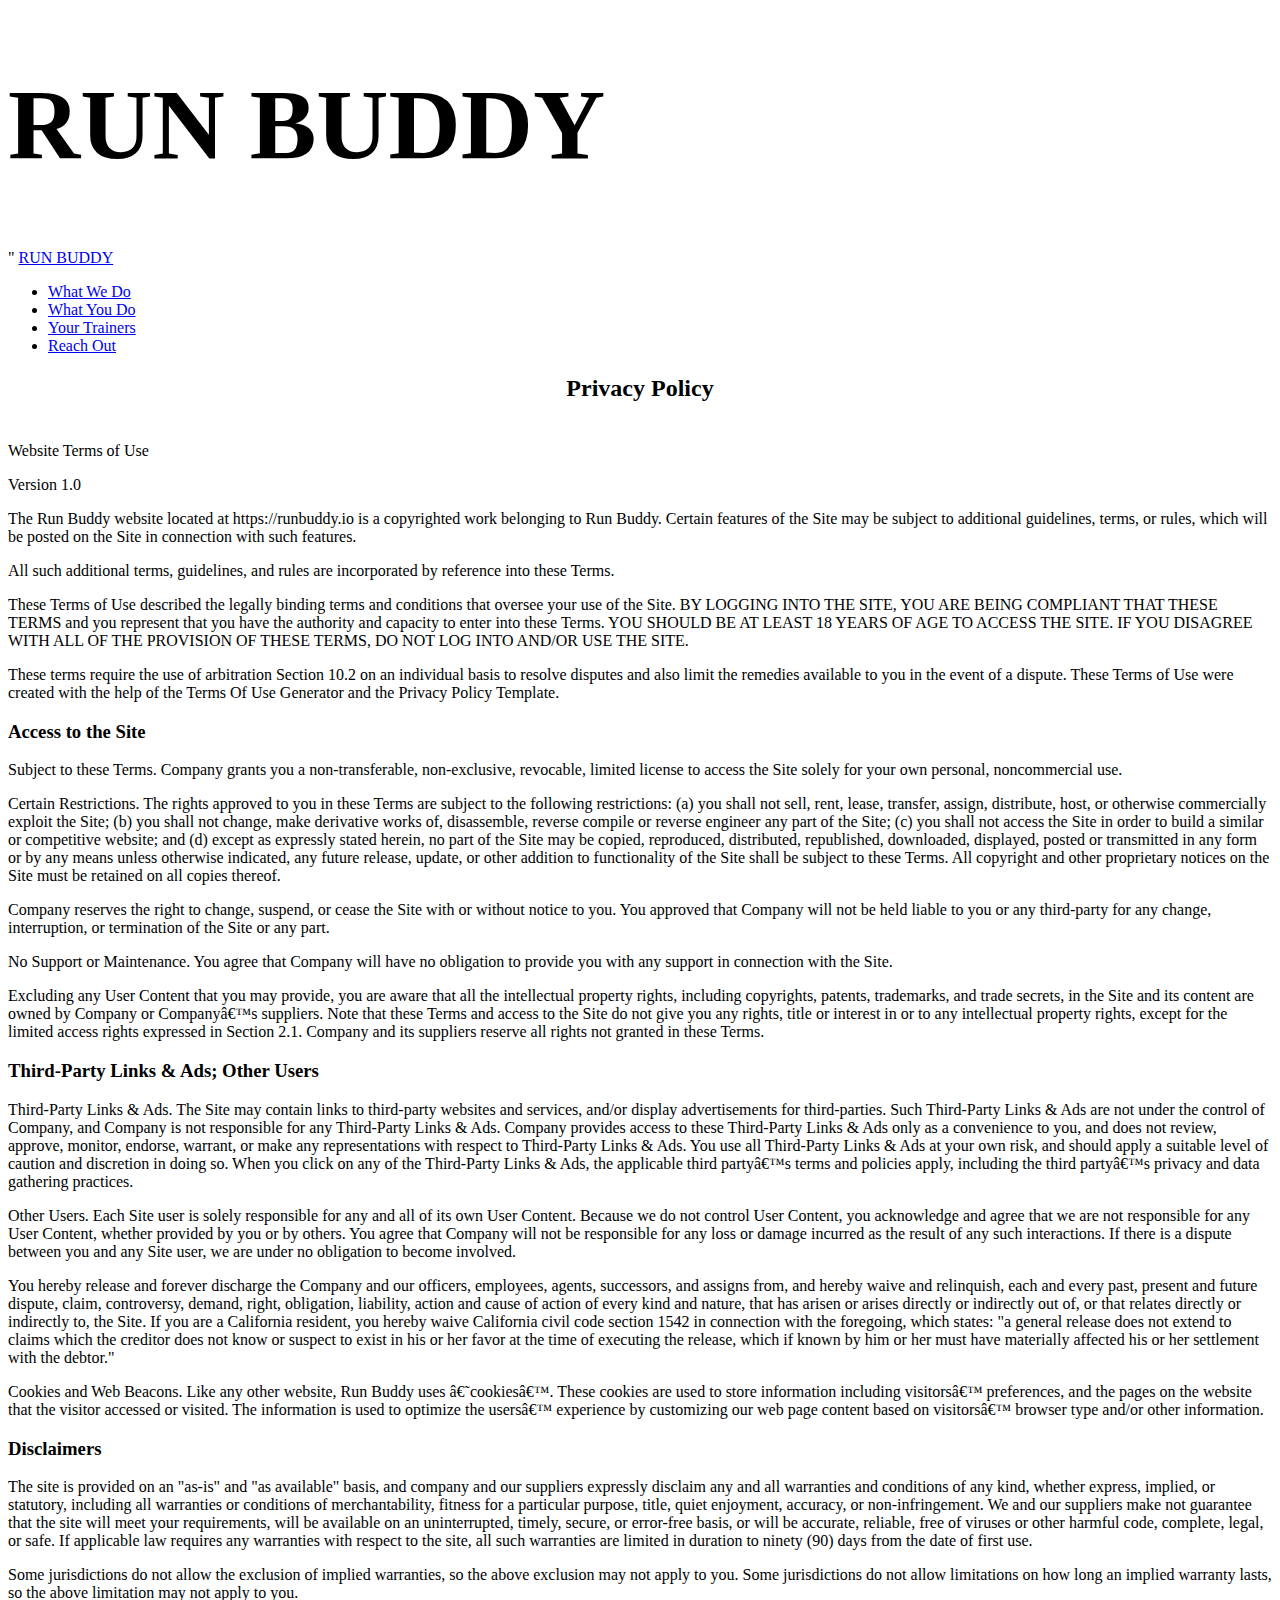
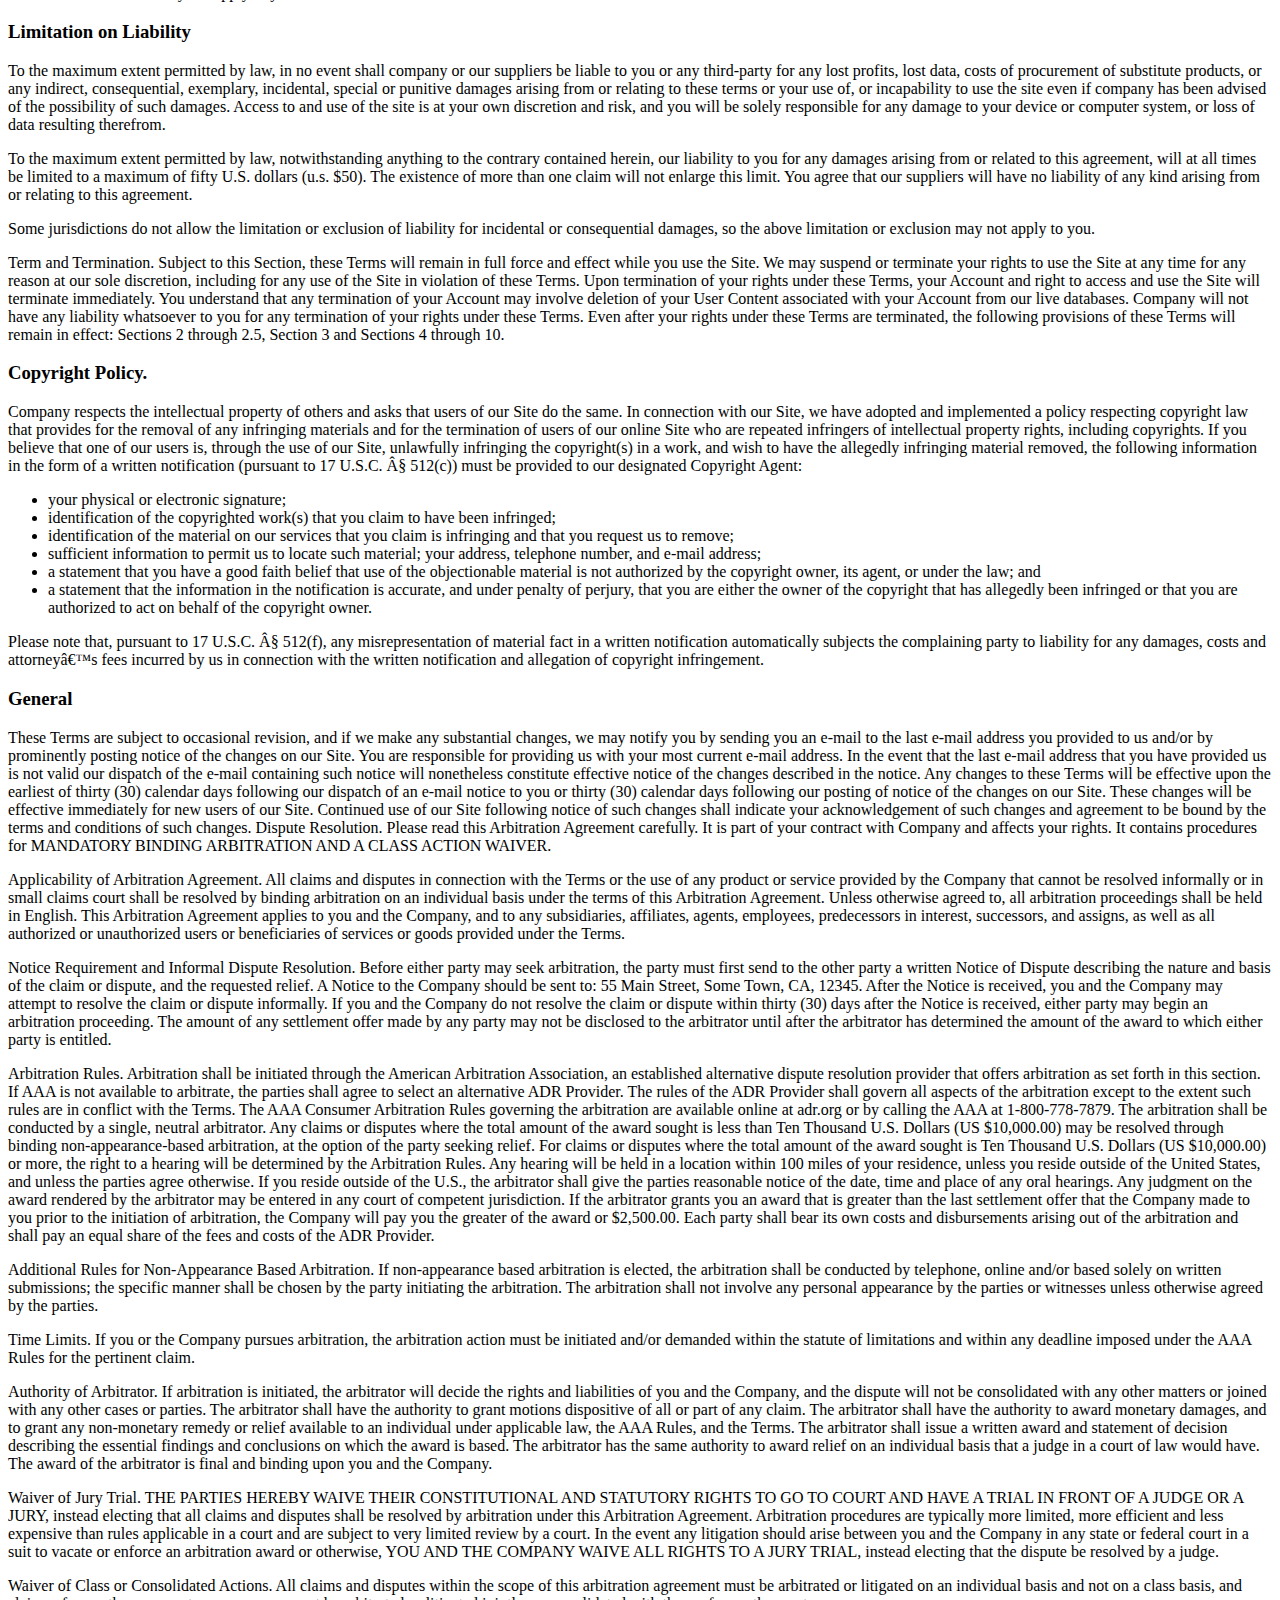
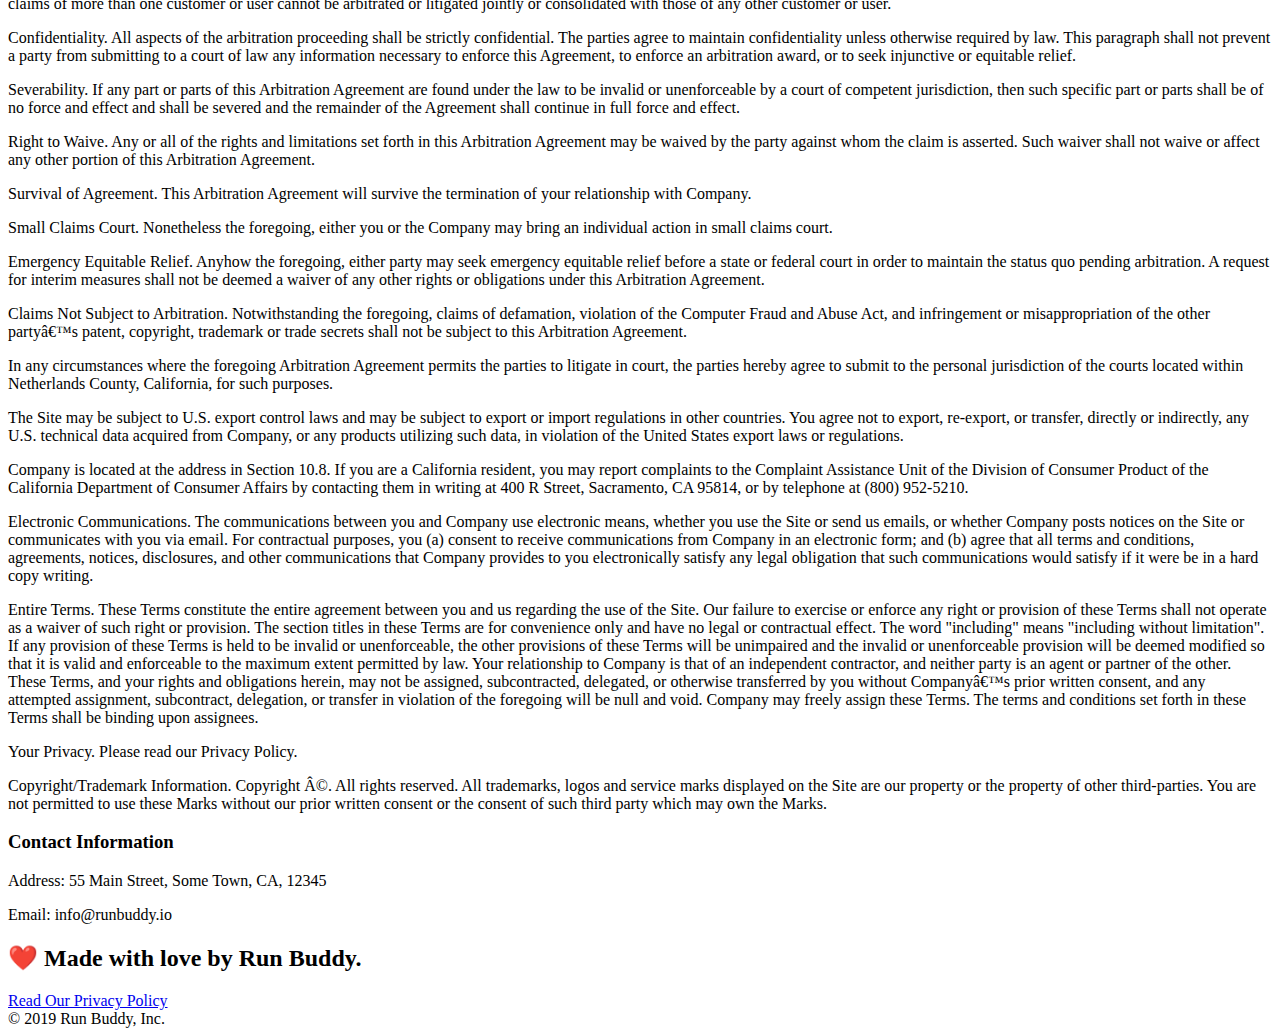
==== privacy-policy.html @ f4bb408c "private policy" ====
<!DOCTYPE html>
<html lang="en">
  <head>
    <meta charset="UTF-8" />
    <title>Privacy Policy - Run Buddy</title>
    <link rel="stylesheet" href="./assets/css/styles.css" />
    <link rel="stylesheet" href="./assets/css/secondary-style.css"/>
    <header>
      <h1>
          <h1 style="font-size: 100px;">RUN BUDDY</h1>"
          <a href="/">RUN BUDDY</a>
      </h1>
      <nav>
          <!-- Unodrdered list element -->
      <ul>
          <!-- List item element-->
          <li>
          <!-- Anchor element -->
          <a href="./index.html#What-We-do">What We Do</a>
      </li>
      <li>
          <a href="./index.html#what-you-do">What You Do</a>
      </li>
      <li>
          <a href="./index.html#your-trainers">Your Trainers</a>
      </li>
      <li>
          <a href="./index.html#reach-out">Reach Out</a>
      </li>
      </ul>
      </nav>
      </header>
      <section class="hero">
        <h2 class="page-title">
            Privacy Policy
          </h2>

      </section>
      <article>
          <div class="secondary-content">
            <p>
                Website Terms of Use
              </p>
        
              <p>
                Version 1.0
              </p>
        
              <p>
                The Run Buddy website located at https://runbuddy.io is a copyrighted work belonging to Run Buddy. Certain
                features of the Site may be subject to additional guidelines, terms, or rules, which will be posted on the Site
                in connection with such features.
              </p>
        
              <p>
                All such additional terms, guidelines, and rules are incorporated by reference into these Terms.
              </p>
        
              <p>
                These Terms of Use described the legally binding terms and conditions that oversee your use of the Site. BY
                LOGGING INTO THE SITE, YOU ARE BEING COMPLIANT THAT THESE TERMS and you represent that you have the authority
                and capacity to enter into these Terms. YOU SHOULD BE AT LEAST 18 YEARS OF AGE TO ACCESS THE SITE. IF YOU
                DISAGREE WITH ALL OF THE PROVISION OF THESE TERMS, DO NOT LOG INTO AND/OR USE THE SITE.
              </p>
        
              <p>
                These terms require the use of arbitration Section 10.2 on an individual basis to resolve disputes and also
                limit the remedies available to you in the event of a dispute. These Terms of Use were created with the help of
                the Terms Of Use Generator and the Privacy Policy Template.
              </p>
        
              <h3>
                Access to the Site
              </h3>
        
              <p>
                Subject to these Terms. Company grants you a non-transferable, non-exclusive, revocable, limited license to
                access the Site solely for your own personal, noncommercial use.
              </p>
        
              <p>
                Certain Restrictions. The rights approved to you in these Terms are subject to the following restrictions: (a)
                you shall not sell, rent, lease, transfer, assign, distribute, host, or otherwise commercially exploit the Site;
                (b) you shall not change, make derivative works of, disassemble, reverse compile or reverse engineer any part of
                the Site; (c) you shall not access the Site in order to build a similar or competitive website; and (d) except
                as expressly stated herein, no part of the Site may be copied, reproduced, distributed, republished, downloaded,
                displayed, posted or transmitted in any form or by any means unless otherwise indicated, any future release,
                update, or other addition to functionality of the Site shall be subject to these Terms. All copyright and other
                proprietary notices on the Site must be retained on all copies thereof.
              </p>
        
              <p>
                Company reserves the right to change, suspend, or cease the Site with or without notice to you. You approved
                that Company will not be held liable to you or any third-party for any change, interruption, or termination of
                the Site or any part.
              </p>
        
              <p>
                No Support or Maintenance. You agree that Company will have no obligation to provide you with any support in
                connection with the Site.
              </p>
        
              <p>
                Excluding any User Content that you may provide, you are aware that all the intellectual property rights,
                including copyrights, patents, trademarks, and trade secrets, in the Site and its content are owned by Company
                or Companyâ€™s suppliers. Note that these Terms and access to the Site do not give you any rights, title or
                interest in or to any intellectual property rights, except for the limited access rights expressed in Section
                2.1. Company and its suppliers reserve all rights not granted in these Terms.
              </p>
        
              <h3>
                Third-Party Links & Ads; Other Users
              </h3>
        
              <p>
                Third-Party Links & Ads. The Site may contain links to third-party websites and services, and/or display
                advertisements for third-parties. Such Third-Party Links & Ads are not under the control of Company, and Company
                is not responsible for any Third-Party Links & Ads. Company provides access to these Third-Party Links & Ads
                only as a convenience to you, and does not review, approve, monitor, endorse, warrant, or make any
                representations with respect to Third-Party Links & Ads. You use all Third-Party Links & Ads at your own risk,
                and should apply a suitable level of caution and discretion in doing so. When you click on any of the
                Third-Party Links & Ads, the applicable third partyâ€™s terms and policies apply, including the third partyâ€™s
                privacy and data gathering practices.
              </p>
        
              <p>
                Other Users. Each Site user is solely responsible for any and all of its own User Content. Because we do not
                control User Content, you acknowledge and agree that we are not responsible for any User Content, whether
                provided by you or by others. You agree that Company will not be responsible for any loss or damage incurred as
                the result of any such interactions. If there is a dispute between you and any Site user, we are under no
                obligation to become involved.
              </p>
        
              <p>
                You hereby release and forever discharge the Company and our officers, employees, agents, successors, and
                assigns from, and hereby waive and relinquish, each and every past, present and future dispute, claim,
                controversy, demand, right, obligation, liability, action and cause of action of every kind and nature, that has
                arisen or arises directly or indirectly out of, or that relates directly or indirectly to, the Site. If you are
                a California resident, you hereby waive California civil code section 1542 in connection with the foregoing,
                which states: "a general release does not extend to claims which the creditor does not know or suspect to exist
                in his or her favor at the time of executing the release, which if known by him or her must have materially
                affected his or her settlement with the debtor."
              </p>
        
              <p>
                Cookies and Web Beacons. Like any other website, Run Buddy uses â€˜cookiesâ€™. These cookies are used to store
                information including visitorsâ€™ preferences, and the pages on the website that the visitor accessed or visited.
                The information is used to optimize the usersâ€™ experience by customizing our web page content based on visitorsâ€™
                browser type and/or other information.
              </p>
        
              <h3>
                Disclaimers
              </h3>
        
              <p>
                The site is provided on an "as-is" and "as available" basis, and company and our suppliers expressly disclaim
                any and all warranties and conditions of any kind, whether express, implied, or statutory, including all
                warranties or conditions of merchantability, fitness for a particular purpose, title, quiet enjoyment, accuracy,
                or non-infringement. We and our suppliers make not guarantee that the site will meet your requirements, will be
                available on an uninterrupted, timely, secure, or error-free basis, or will be accurate, reliable, free of
                viruses or other harmful code, complete, legal, or safe. If applicable law requires any warranties with respect
                to the site, all such warranties are limited in duration to ninety (90) days from the date of first use.
              </p>
        
              <p>
                Some jurisdictions do not allow the exclusion of implied warranties, so the above exclusion may not apply to
                you. Some jurisdictions do not allow limitations on how long an implied warranty lasts, so the above limitation
                may not apply to you.
              </p>
        
              <h3>
                Limitation on Liability
              </h3>
        
              <p>
                To the maximum extent permitted by law, in no event shall company or our suppliers be liable to you or any
                third-party for any lost profits, lost data, costs of procurement of substitute products, or any indirect,
                consequential, exemplary, incidental, special or punitive damages arising from or relating to these terms or
                your use of, or incapability to use the site even if company has been advised of the possibility of such
                damages. Access to and use of the site is at your own discretion and risk, and you will be solely responsible
                for any damage to your device or computer system, or loss of data resulting therefrom.
              </p>
        
              <p>
                To the maximum extent permitted by law, notwithstanding anything to the contrary contained herein, our liability
                to you for any damages arising from or related to this agreement, will at all times be limited to a maximum of
                fifty U.S. dollars (u.s. $50). The existence of more than one claim will not enlarge this limit. You agree that
                our suppliers will have no liability of any kind arising from or relating to this agreement.
              </p>
        
              <p>
                Some jurisdictions do not allow the limitation or exclusion of liability for incidental or consequential
                damages, so the above limitation or exclusion may not apply to you.
              </p>
        
              <p>
                Term and Termination. Subject to this Section, these Terms will remain in full force and effect while you use
                the Site. We may suspend or terminate your rights to use the Site at any time for any reason at our sole
                discretion, including for any use of the Site in violation of these Terms. Upon termination of your rights under
                these Terms, your Account and right to access and use the Site will terminate immediately. You understand that
                any termination of your Account may involve deletion of your User Content associated with your Account from our
                live databases. Company will not have any liability whatsoever to you for any termination of your rights under
                these Terms. Even after your rights under these Terms are terminated, the following provisions of these Terms
                will remain in effect: Sections 2 through 2.5, Section 3 and Sections 4 through 10.
              </p>
        
              <h3>
                Copyright Policy.
              </h3>
        
              <p>
                Company respects the intellectual property of others and asks that users of our Site do the same. In connection
                with our Site, we have adopted and implemented a policy respecting copyright law that provides for the removal
                of any infringing materials and for the termination of users of our online Site who are repeated infringers of
                intellectual property rights, including copyrights. If you believe that one of our users is, through the use of
                our Site, unlawfully infringing the copyright(s) in a work, and wish to have the allegedly infringing material
                removed, the following information in the form of a written notification (pursuant to 17 U.S.C. Â§ 512(c)) must
                be provided to our designated Copyright Agent:
              </p>
        
              <ul>
                <li>
                  your physical or electronic signature;
                </li>
                <li>
                  identification of the copyrighted work(s) that you claim to have been infringed;
                </li>
                <li>
                  identification of the material on our services that you claim is infringing and that you request us to remove;
                </li>
                <li>
                  sufficient information to permit us to locate such material; your address, telephone number, and e-mail
                  address;
                </li>
                <li>
                  a statement that you have a good faith belief that use of the objectionable material is not authorized by the
                  copyright owner, its agent, or under the law; and
                </li>
                <li>
                  a statement that the information in the notification is accurate, and under penalty of perjury, that you are
                  either the owner of the copyright that has allegedly been infringed or that you are authorized to act on
                  behalf of the copyright owner.
                </li>
              </ul>
        
              <p>
                Please note that, pursuant to 17 U.S.C. Â§ 512(f), any misrepresentation of material fact in a written
                notification automatically subjects the complaining party to liability for any damages, costs and attorneyâ€™s
                fees incurred by us in connection with the written notification and allegation of copyright infringement.
              </p>
        
              <h3>
                General
              </h3>
        
              <p>
                These Terms are subject to occasional revision, and if we make any substantial changes, we may notify you by
                sending you an e-mail to the last e-mail address you provided to us and/or by prominently posting notice of the
                changes on our Site. You are responsible for providing us with your most current e-mail address. In the event
                that the last e-mail address that you have provided us is not valid our dispatch of the e-mail containing such
                notice will nonetheless constitute effective notice of the changes described in the notice. Any changes to these
                Terms will be effective upon the earliest of thirty (30) calendar days following our dispatch of an e-mail
                notice to you or thirty (30) calendar days following our posting of notice of the changes on our Site. These
                changes will be effective immediately for new users of our Site. Continued use of our Site following notice of
                such changes shall indicate your acknowledgement of such changes and agreement to be bound by the terms and
                conditions of such changes. Dispute Resolution. Please read this Arbitration Agreement carefully. It is part of
                your contract with Company and affects your rights. It contains procedures for MANDATORY BINDING ARBITRATION AND
                A CLASS ACTION WAIVER.
              </p>
        
              <p>
                Applicability of Arbitration Agreement. All claims and disputes in connection with the Terms or the use of any
                product or service provided by the Company that cannot be resolved informally or in small claims court shall be
                resolved by binding arbitration on an individual basis under the terms of this Arbitration Agreement. Unless
                otherwise agreed to, all arbitration proceedings shall be held in English. This Arbitration Agreement applies to
                you and the Company, and to any subsidiaries, affiliates, agents, employees, predecessors in interest,
                successors, and assigns, as well as all authorized or unauthorized users or beneficiaries of services or goods
                provided under the Terms.
              </p>
        
              <p>
                Notice Requirement and Informal Dispute Resolution. Before either party may seek arbitration, the party must
                first send to the other party a written Notice of Dispute describing the nature and basis of the claim or
                dispute, and the requested relief. A Notice to the Company should be sent to: 55 Main Street, Some Town, CA,
                12345. After the Notice is received, you and the Company may attempt to resolve the claim or dispute informally.
                If you and the Company do not resolve the claim or dispute within thirty (30) days after the Notice is received,
                either party may begin an arbitration proceeding. The amount of any settlement offer made by any party may not
                be disclosed to the arbitrator until after the arbitrator has determined the amount of the award to which either
                party is entitled.
              </p>
        
              <p>
                Arbitration Rules. Arbitration shall be initiated through the American Arbitration Association, an established
                alternative dispute resolution provider that offers arbitration as set forth in this section. If AAA is not
                available to arbitrate, the parties shall agree to select an alternative ADR Provider. The rules of the ADR
                Provider shall govern all aspects of the arbitration except to the extent such rules are in conflict with the
                Terms. The AAA Consumer Arbitration Rules governing the arbitration are available online at adr.org or by
                calling the AAA at 1-800-778-7879. The arbitration shall be conducted by a single, neutral arbitrator. Any
                claims or disputes where the total amount of the award sought is less than Ten Thousand U.S. Dollars (US
                $10,000.00) may be resolved through binding non-appearance-based arbitration, at the option of the party seeking
                relief. For claims or disputes where the total amount of the award sought is Ten Thousand U.S. Dollars (US
                $10,000.00) or more, the right to a hearing will be determined by the Arbitration Rules. Any hearing will be
                held in a location within 100 miles of your residence, unless you reside outside of the United States, and
                unless the parties agree otherwise. If you reside outside of the U.S., the arbitrator shall give the parties
                reasonable notice of the date, time and place of any oral hearings. Any judgment on the award rendered by the
                arbitrator may be entered in any court of competent jurisdiction. If the arbitrator grants you an award that is
                greater than the last settlement offer that the Company made to you prior to the initiation of arbitration, the
                Company will pay you the greater of the award or $2,500.00. Each party shall bear its own costs and
                disbursements arising out of the arbitration and shall pay an equal share of the fees and costs of the ADR
                Provider.
              </p>
        
              <p>
                Additional Rules for Non-Appearance Based Arbitration. If non-appearance based arbitration is elected, the
                arbitration shall be conducted by telephone, online and/or based solely on written submissions; the specific
                manner shall be chosen by the party initiating the arbitration. The arbitration shall not involve any personal
                appearance by the parties or witnesses unless otherwise agreed by the parties.
              </p>
        
              <p>
                Time Limits. If you or the Company pursues arbitration, the arbitration action must be initiated and/or demanded
                within the statute of limitations and within any deadline imposed under the AAA Rules for the pertinent claim.
              </p>
        
              <p>
                Authority of Arbitrator. If arbitration is initiated, the arbitrator will decide the rights and liabilities of
                you and the Company, and the dispute will not be consolidated with any other matters or joined with any other
                cases or parties. The arbitrator shall have the authority to grant motions dispositive of all or part of any
                claim. The arbitrator shall have the authority to award monetary damages, and to grant any non-monetary remedy
                or relief available to an individual under applicable law, the AAA Rules, and the Terms. The arbitrator shall
                issue a written award and statement of decision describing the essential findings and conclusions on which the
                award is based. The arbitrator has the same authority to award relief on an individual basis that a judge in a
                court of law would have. The award of the arbitrator is final and binding upon you and the Company.
              </p>
        
              <p>
                Waiver of Jury Trial. THE PARTIES HEREBY WAIVE THEIR CONSTITUTIONAL AND STATUTORY RIGHTS TO GO TO COURT AND HAVE
                A TRIAL IN FRONT OF A JUDGE OR A JURY, instead electing that all claims and disputes shall be resolved by
                arbitration under this Arbitration Agreement. Arbitration procedures are typically more limited, more efficient
                and less expensive than rules applicable in a court and are subject to very limited review by a court. In the
                event any litigation should arise between you and the Company in any state or federal court in a suit to vacate
                or enforce an arbitration award or otherwise, YOU AND THE COMPANY WAIVE ALL RIGHTS TO A JURY TRIAL, instead
                electing that the dispute be resolved by a judge.
              </p>
        
              <p>
                Waiver of Class or Consolidated Actions. All claims and disputes within the scope of this arbitration agreement
                must be arbitrated or litigated on an individual basis and not on a class basis, and claims of more than one
                customer or user cannot be arbitrated or litigated jointly or consolidated with those of any other customer or
                user.
              </p>
        
              <p>
                Confidentiality. All aspects of the arbitration proceeding shall be strictly confidential. The parties agree to
                maintain confidentiality unless otherwise required by law. This paragraph shall not prevent a party from
                submitting to a court of law any information necessary to enforce this Agreement, to enforce an arbitration
                award, or to seek injunctive or equitable relief.
              </p>
        
              <p>
                Severability. If any part or parts of this Arbitration Agreement are found under the law to be invalid or
                unenforceable by a court of competent jurisdiction, then such specific part or parts shall be of no force and
                effect and shall be severed and the remainder of the Agreement shall continue in full force and effect.
              </p>
        
              <p>
                Right to Waive. Any or all of the rights and limitations set forth in this Arbitration Agreement may be waived
                by the party against whom the claim is asserted. Such waiver shall not waive or affect any other portion of this
                Arbitration Agreement.
              </p>
        
              <p>
                Survival of Agreement. This Arbitration Agreement will survive the termination of your relationship with
                Company.
              </p>
        
              <p>
                Small Claims Court. Nonetheless the foregoing, either you or the Company may bring an individual action in small
                claims court.
              </p>
        
              <p>
                Emergency Equitable Relief. Anyhow the foregoing, either party may seek emergency equitable relief before a
                state or federal court in order to maintain the status quo pending arbitration. A request for interim measures
                shall not be deemed a waiver of any other rights or obligations under this Arbitration Agreement.
              </p>
        
              <p>
                Claims Not Subject to Arbitration. Notwithstanding the foregoing, claims of defamation, violation of the
                Computer Fraud and Abuse Act, and infringement or misappropriation of the other partyâ€™s patent, copyright,
                trademark or trade secrets shall not be subject to this Arbitration Agreement.
              </p>
        
              <p>
                In any circumstances where the foregoing Arbitration Agreement permits the parties to litigate in court, the
                parties hereby agree to submit to the personal jurisdiction of the courts located within Netherlands County,
                California, for such purposes.
              </p>
        
              <p>
                The Site may be subject to U.S. export control laws and may be subject to export or import regulations in other
                countries. You agree not to export, re-export, or transfer, directly or indirectly, any U.S. technical data
                acquired from Company, or any products utilizing such data, in violation of the United States export laws or
                regulations.
              </p>
        
              <p>
                Company is located at the address in Section 10.8. If you are a California resident, you may report complaints
                to the Complaint Assistance Unit of the Division of Consumer Product of the California Department of Consumer
                Affairs by contacting them in writing at 400 R Street, Sacramento, CA 95814, or by telephone at (800) 952-5210.
              </p>
        
              <p>
                Electronic Communications. The communications between you and Company use electronic means, whether you use the
                Site or send us emails, or whether Company posts notices on the Site or communicates with you via email. For
                contractual purposes, you (a) consent to receive communications from Company in an electronic form; and (b)
                agree that all terms and conditions, agreements, notices, disclosures, and other communications that Company
                provides to you electronically satisfy any legal obligation that such communications would satisfy if it were be
                in a hard copy writing.
              </p>
        
              <p>
                Entire Terms. These Terms constitute the entire agreement between you and us regarding the use of the Site. Our
                failure to exercise or enforce any right or provision of these Terms shall not operate as a waiver of such right
                or provision. The section titles in these Terms are for convenience only and have no legal or contractual
                effect. The word "including" means "including without limitation". If any provision of these Terms is held to be
                invalid or unenforceable, the other provisions of these Terms will be unimpaired and the invalid or
                unenforceable provision will be deemed modified so that it is valid and enforceable to the maximum extent
                permitted by law. Your relationship to Company is that of an independent contractor, and neither party is an
                agent or partner of the other. These Terms, and your rights and obligations herein, may not be assigned,
                subcontracted, delegated, or otherwise transferred by you without Companyâ€™s prior written consent, and any
                attempted assignment, subcontract, delegation, or transfer in violation of the foregoing will be null and void.
                Company may freely assign these Terms. The terms and conditions set forth in these Terms shall be binding upon
                assignees.
              </p>
        
              <p>
                Your Privacy. Please read our Privacy Policy.
              </p>
        
              <p>
                Copyright/Trademark Information. Copyright Â©. All rights reserved. All trademarks, logos and service marks
                displayed on the Site are our property or the property of other third-parties. You are not permitted to use
                these Marks without our prior written consent or the consent of such third party which may own the Marks.
              </p>
        
              <h3>
                Contact Information
              </h3>
        
              <p>
                Address: 55 Main Street, Some Town, CA, 12345
              </p>
        
              <p>
                Email: info@runbuddy.io
              </p>
         
          </div>
      </article>
  </head>
  <body>
    <footer>
      <h2>❤️ Made with love by Run Buddy. </h2>
      <div>
          <a href="#">Read Our Privacy Policy</a><br />
          &copy; 2019 Run Buddy, Inc.
      </div>
     </footer>
  </body>
  
</html>
---- assets/css/secondary-style.css ----
.hero {
    height: auto;
    text-align: center;
    margin-bottom: 40px;
}
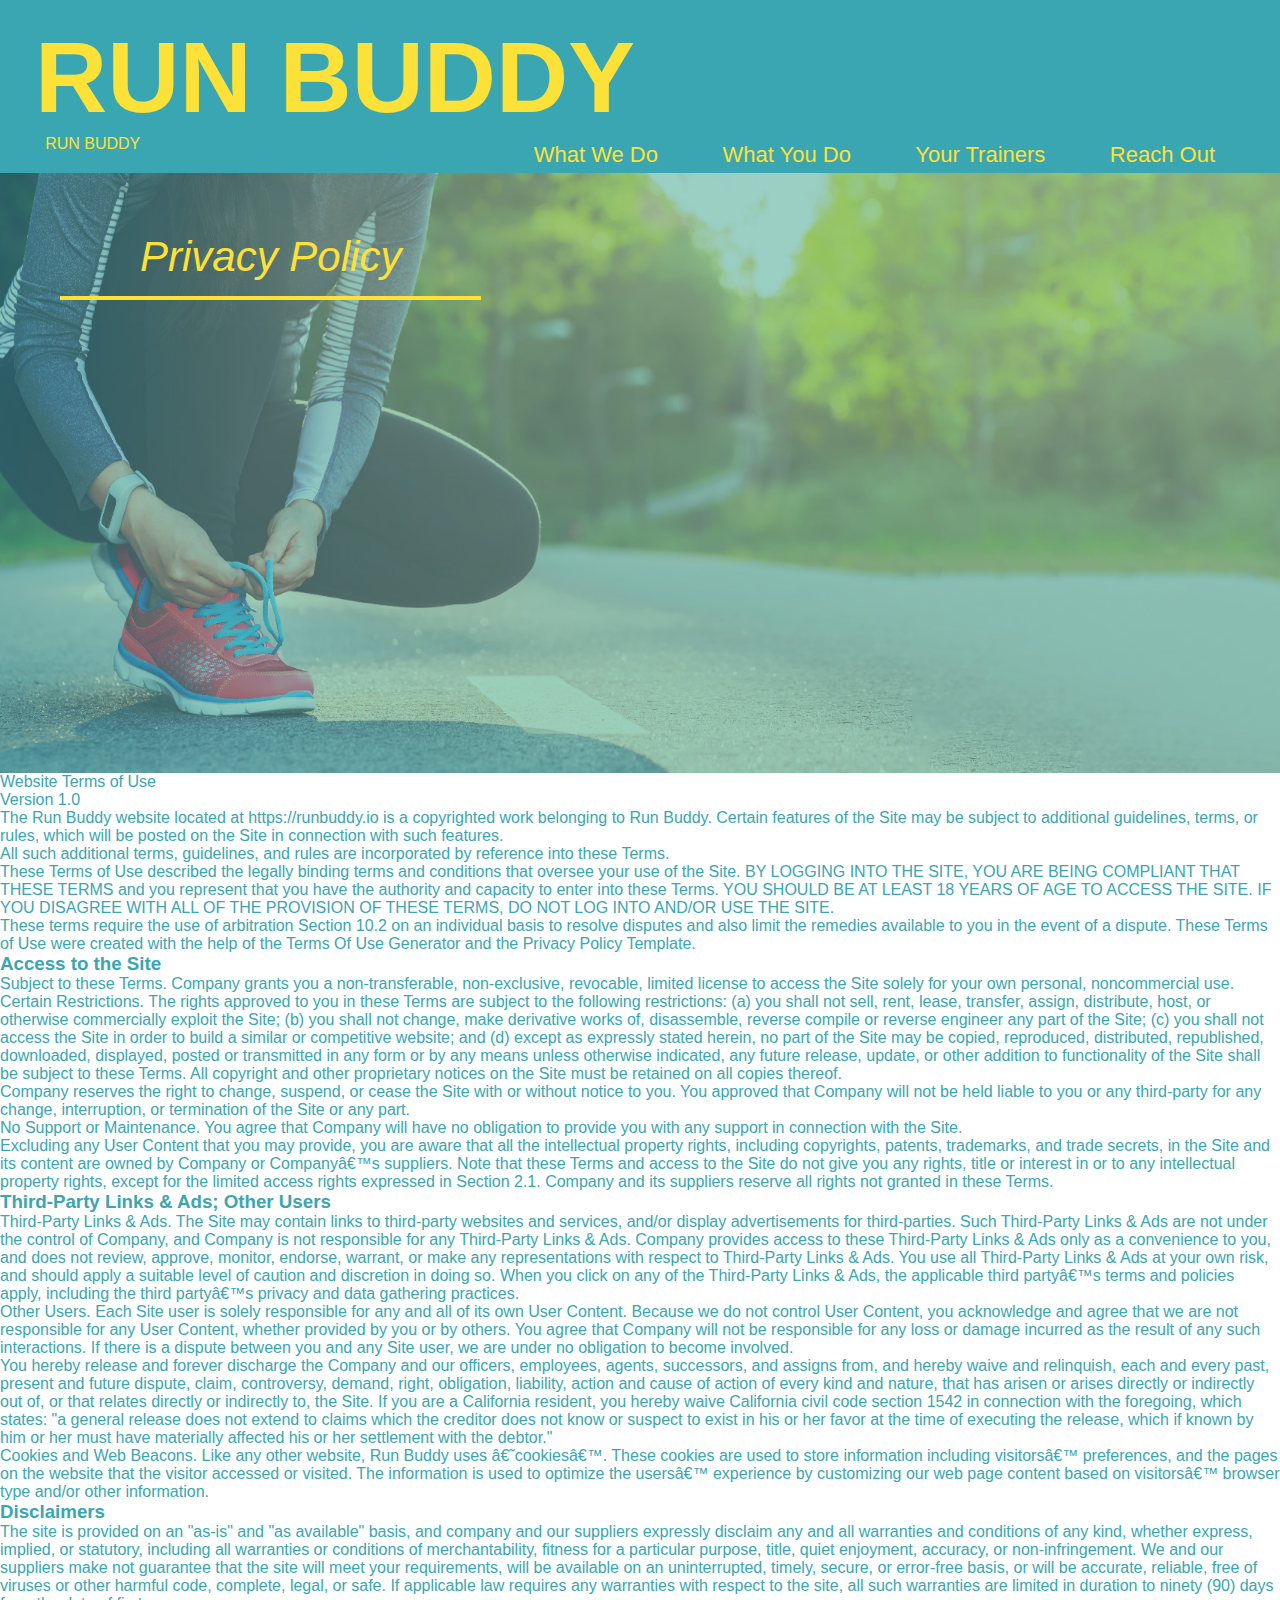
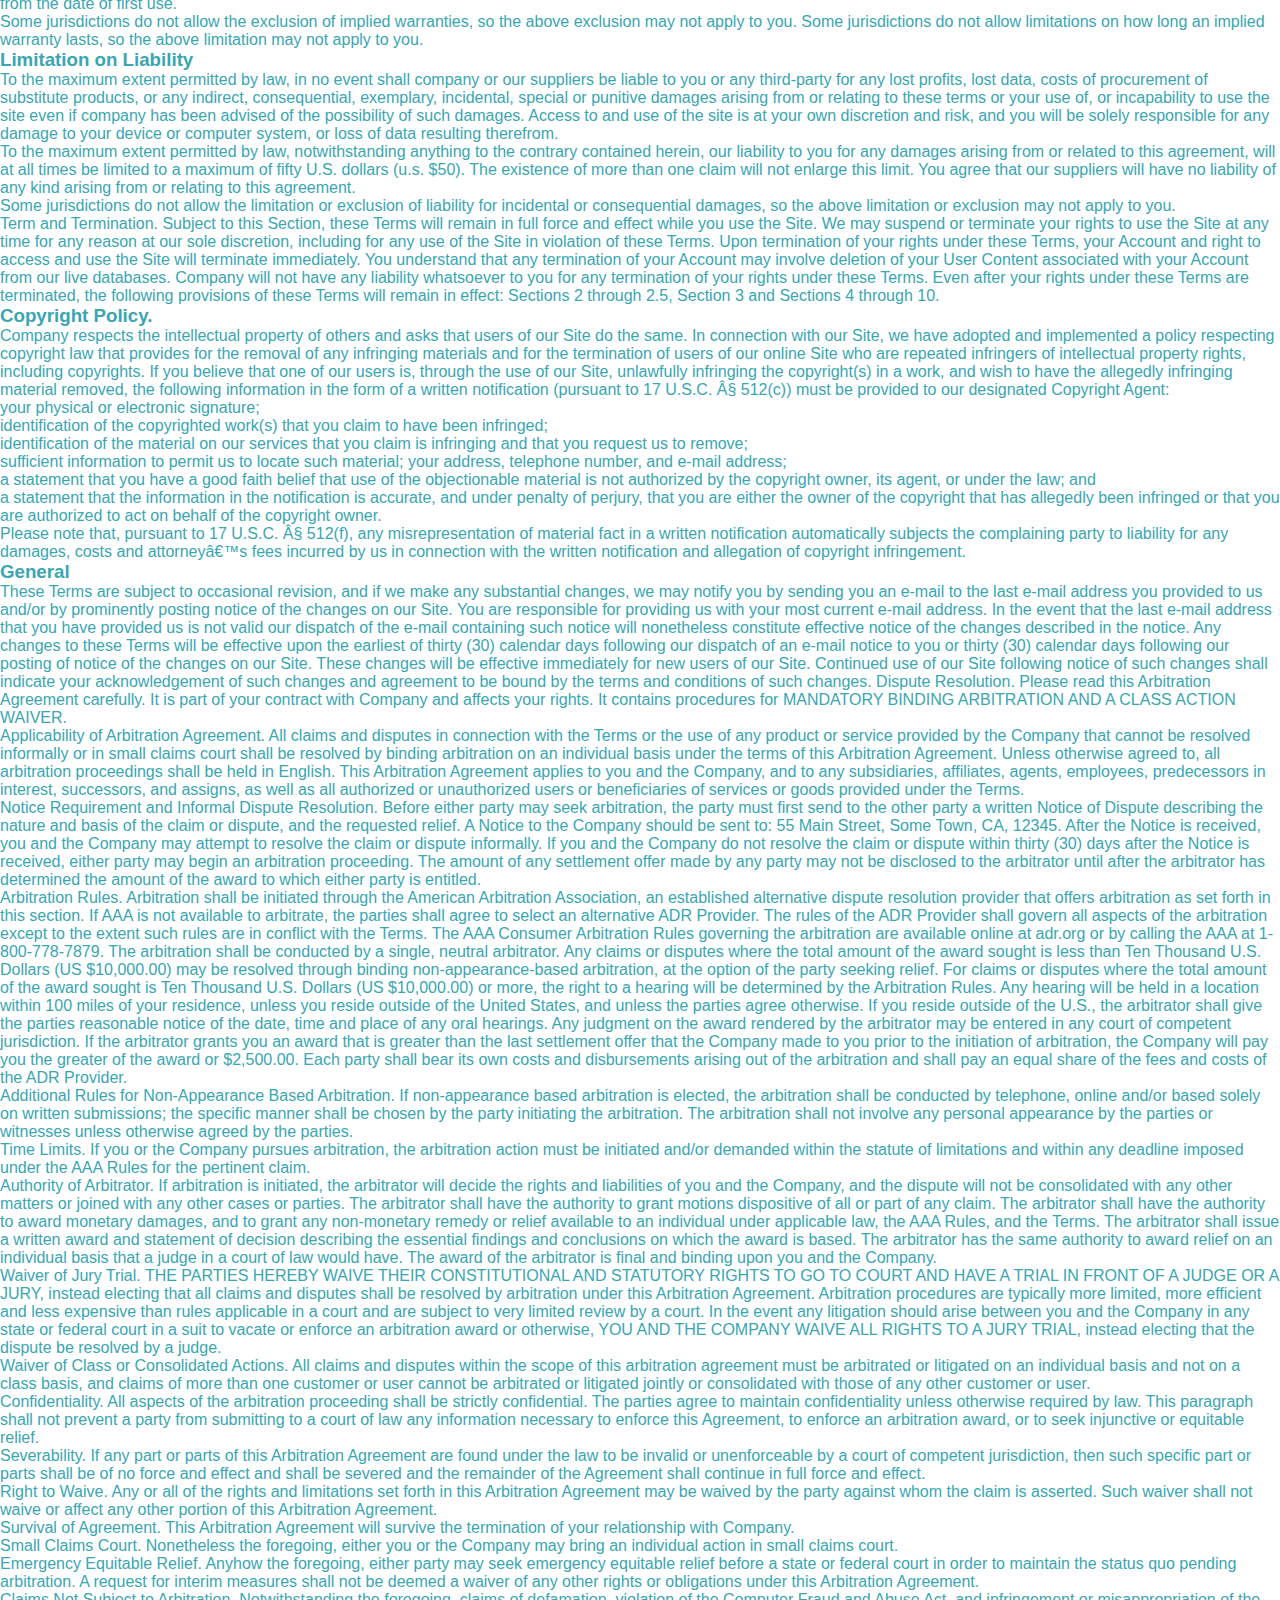
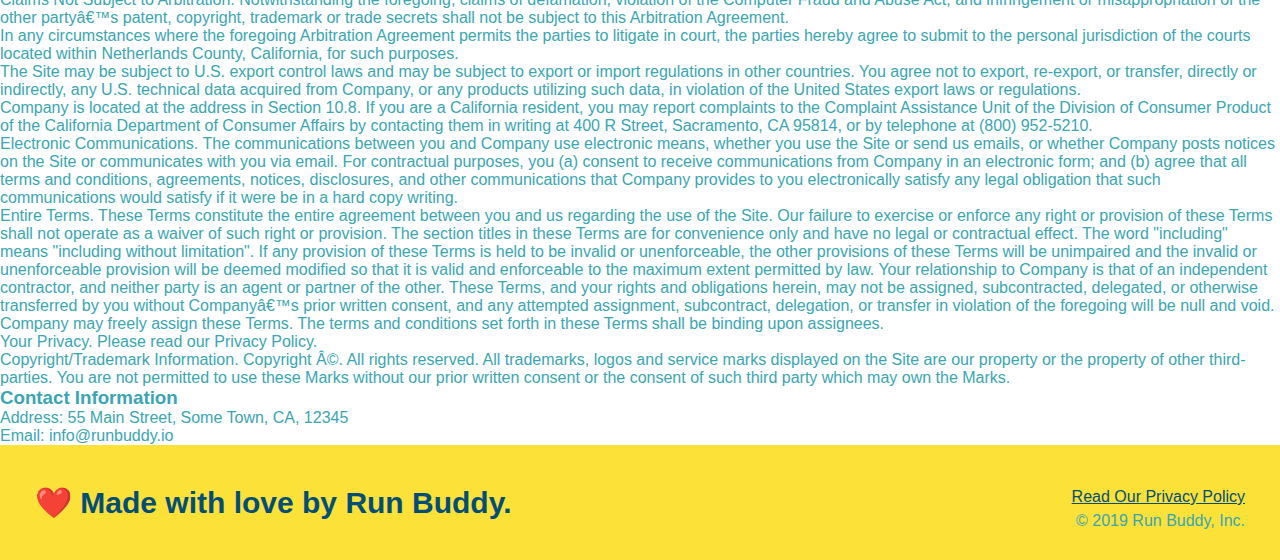
==== commit 09802062: "updated private policy" ====
--- a/privacy-policy.html
+++ b/privacy-policy.html
@@ -3,8 +3,8 @@
   <head>
     <meta charset="UTF-8" />
     <title>Privacy Policy - Run Buddy</title>
-    <link rel="stylesheet" href="./assets/css/styles.css" />
-    <link rel="stylesheet" href="./assets/css/secondary-style.css"/>
+    <link rel="stylesheet" href="./assets/css/style.css" />
+  <link rel="stylesheet" href="./assets/css/secondary-styles.css" />
     <header>
       <h1>
           <h1 style="font-size: 100px;">RUN BUDDY</h1>"
--- a/assets/css/style.css
+++ b/assets/css/style.css
@@ -0,0 +1,254 @@
+* {
+    margin: 0;
+    padding: 0;
+    box-sizing: border-box;
+}
+body {
+    font-family: Arial, Helvetica, sans-serif;
+    /* more on this crazy alphanumerical value in a minute! */
+    color: #39a6b2;
+    font-family:Arial, Helvetica, sans-serif;
+}
+/* apply styles to <header> */
+header {
+    padding: 20px 35px;
+    background-color: #39a6b2;
+}
+header h1 {
+    font-weight: bold;
+    font-size: 36px;
+    color: #fce138;
+    margin: 0;
+    
+}
+
+header a{
+    text-decoration: none;
+    color: #fce138
+}
+header nav {
+    float: right;
+    margin: 7px 0;
+}
+header nav ul li {
+    display: inline;
+}
+header nav ul li a {
+    margin: 0 30px;
+    font-weight: lighter;
+    font-size: 22px;
+}
+footer {
+    background: #fce138;
+    width: 100%;
+    padding: 40px 35px;
+}
+footer h2 {
+    display: inline;
+    color: #024e76;
+    font-size: 30px;
+    margin: 0;
+}
+footer div {
+    float: right;
+    line-height: 1.5;
+    text-align: right;
+}
+footer a {
+    color: #024e76
+}
+section {
+    padding: 60px;
+    
+}
+/* Hero Style Start */
+.hero {
+    background-image: url("../images/hero-bg.jpg");
+    height: 600px;
+    background-size: cover;
+    background-position: center;
+    position: relative;
+}
+.hero-form button {
+    color: #fce138;
+    background-color: #024e76;
+    border: none;
+    padding: 10px 20px;
+    font-size: 16px;
+}
+ .hero-form {
+        border: 3px solid #024e76;
+        background-color: #fce138;
+        padding: 20px;
+        width: 500px;
+        color: #024e76;
+        position: absolute;
+        bottom: 120px;
+        right: 140px;
+    }
+    .hero-form h3{
+        font-size: 24px;
+        margin: 0;
+    }
+    .hero-form p {
+        margin: 5px 0 15px 0;
+    }
+    .form-input {
+        border: 1px solid #024e76;
+        display: block;
+        padding: 7px 15px;
+        font-size: 16px;
+        color: #024e76;
+        width: 100%;
+        margin-bottom: 15px;
+    }
+     .hero-form label {
+        margin: 0 5px;
+    }
+    .hero-form button {
+    color:#fce138;
+    background-color: #024e76;
+    border: none;
+    padding: 10px 20px;
+    font-size: 16px;
+    }
+    /* Hero End */
+    .intro {
+        text-align: center;
+        
+         }
+    .intro p {
+        line-height: 1.7;
+        color:#39a6b2;
+        width: 80%;
+        font-size: 20px;
+        display: inline-block;
+    }
+   .steps {
+    text-align: center;
+   background-color:   #fce138;
+}
+.section-title{
+    font-size: 55px;
+    color: #024e76;
+    margin-bottom: 35px;
+    padding: 0 100px 20px 100px;
+    display:inline-block;
+    border-bottom: 3px solid;
+}
+.primary-border {
+    border-color: #fce138;
+}
+.secondary-border {
+    border-color: #39a6b2;
+}
+.steps div {
+    margin-bottom: 80px;
+}
+.steps img {
+    width: 15%;
+    margin: 10px 0;
+}
+.steps h3 {
+    color: #024e76;
+    font-size: 46px;
+    margin-top: 10px;
+} 
+.steps p{
+    color: #39a6b2;
+    font-size: 23px;
+
+}
+.steps span {
+    font-size: 38px;
+}
+.trainers {
+    text-align: center;
+}
+.trainer {
+    width: 900px;
+    margin: 0 auto 30px auto;
+    background: #024e76;
+    color:#fce138;
+    overflow: auto;
+}
+.trainer img {
+    width: 35%;
+    float:left;
+}
+.trainer-bio{
+    padding: 35px;
+    float: left;
+    width: 65%;
+}
+.text-left {
+    text-align: left;
+}
+.text-right {
+    text-align: right;
+}
+.trainer-bio h3 {
+    font-size: 32px;
+    margin-bottom: 8px;
+}
+.trainer-bio h4 {
+    font-weight: lighter;
+    font-size: 26px;
+    margin-bottom: 25px;
+}
+.trainer-bio p {
+    font-size: 17px;
+    line-height: 1.3;
+}
+/* REACH OUT STYLES START */
+.contact {
+    text-align: center;
+    background: #024e76;
+  }
+  .contact h2 {
+    color: #fce138;
+  }
+  .contact-info iframe {
+    width: 400px;
+    height: 400px;
+  }
+  .contact-info div {
+    width: 410px;
+    display: inline-block;
+    vertical-align: top;
+    text-align: left;
+    margin: 30px 0 0 60px;
+    color: white;
+  }
+  .contact-info h3 {
+    color: #fce138;
+    font-size: 32px;
+  }
+  
+  .contact-info p, .contact-info address {
+    margin: 20px 0;
+    line-height: 1.5;
+    font-size: 20px;
+    font-style: normal;
+  }
+  
+  .contact-info a {
+    color: #fce138;
+  }
+  
+  /* REACH OUT STYLES END */
+  
+  .hero-secondary {
+      margin: 20px;
+      background-color: black;
+      font-size: 20px;
+      color: red;
+  }
+  .page-title {
+    color: #fce138;
+    display: inline-block;
+    border-bottom: 4px solid;
+    padding: 0 80px 15px 80px;
+    font-weight: normal;
+    font-size: 42px;
+    font-style: italic;